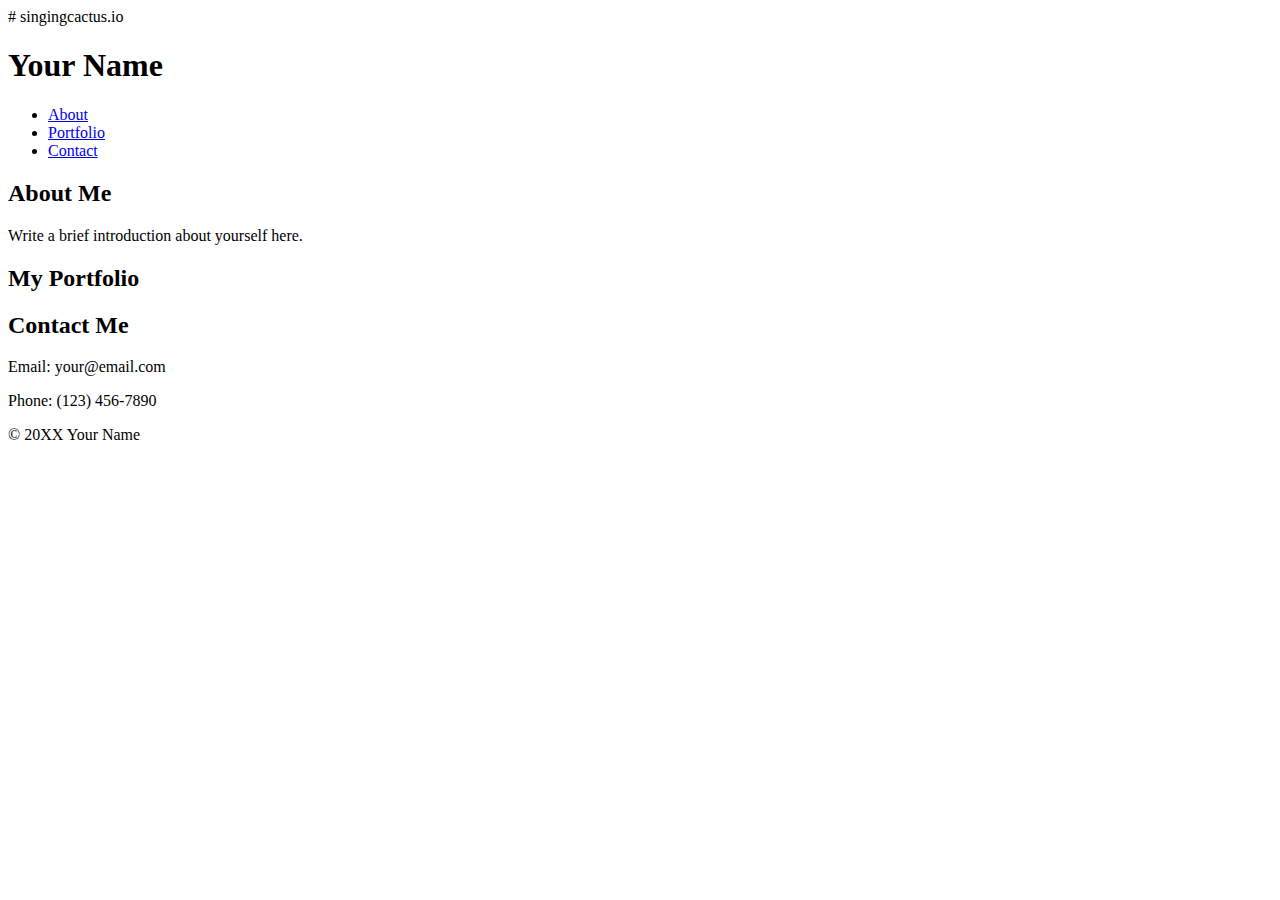
==== index.html @ 34de3043 "Update  index.html" ====
# singingcactus.io
<!DOCTYPE html>
<html lang="en">
<head>
    <meta charset="UTF-8">
    <meta name="viewport" content="width=device-width, initial-scale=1.0">
    <title>Your Website Title</title>
    <link rel="stylesheet" href="style.css">
</head>
<body>
    <header>
        <h1>Your Name</h1>
        <nav>
            <ul>
                <li><a href="#about">About</a></li>
                <li><a href="#portfolio">Portfolio</a></li>
                <li><a href="#contact">Contact</a></li>
            </ul>
        </nav>
    </header>
    
    <section id="about">
        <h2>About Me</h2>
        <p>Write a brief introduction about yourself here.</p>
    </section>
    
    <section id="portfolio">
        <h2>My Portfolio</h2>
        <!-- Add your digital art or project images here -->
        <!-- Example: <img src="artwork.jpg" alt="Artwork Title"> -->
    </section>
    
    <section id="contact">
        <h2>Contact Me</h2>
        <p>Email: your@email.com</p>
        <p>Phone: (123) 456-7890</p>
    </section>
    
    <footer>
        <p>&copy; 20XX Your Name</p>
    </footer>
</body>
</html>
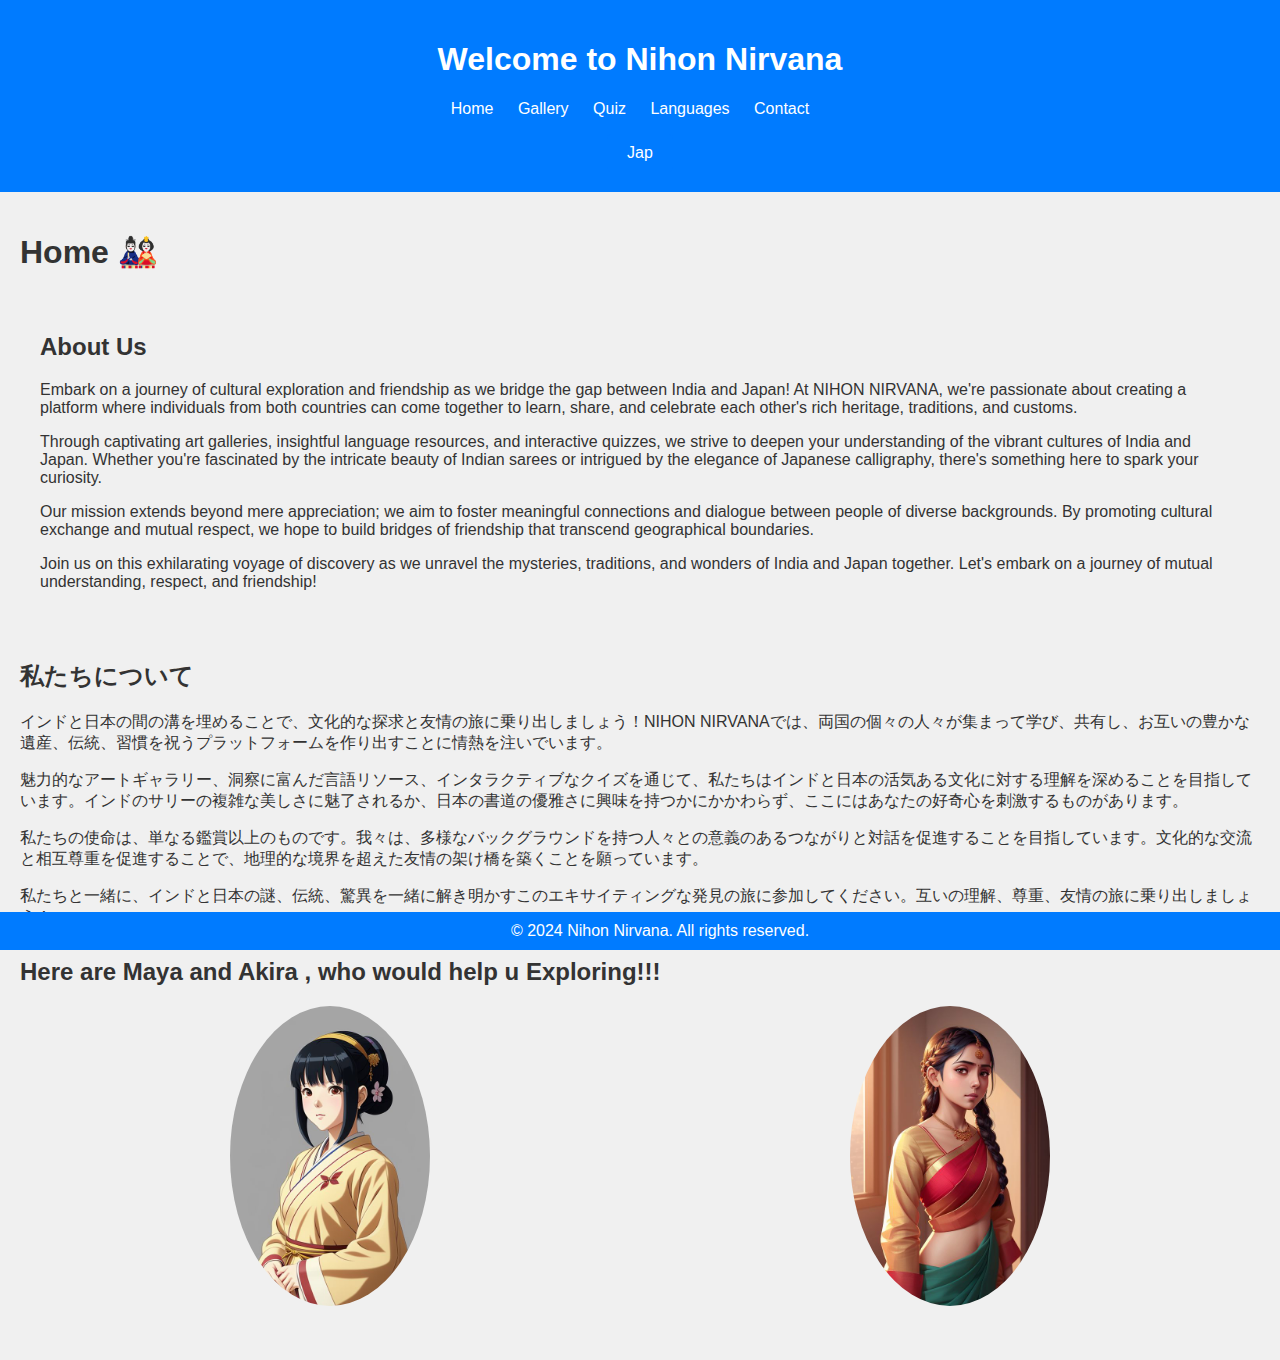
==== commit 9a152970: "Add files via upload" ====
--- a/index.html
+++ b/index.html
@@ -1,43 +1,270 @@
-# singingcactus.io
 <!DOCTYPE html>
 <html lang="en">
 <head>
     <meta charset="UTF-8">
     <meta name="viewport" content="width=device-width, initial-scale=1.0">
-    <title>Your Website Title</title>
-    <link rel="stylesheet" href="style.css">
+    <title>Nihon Nirvana 🎀</title>
+    <style>
+        body {
+            font-family: Arial, sans-serif;
+            background-color: #f0f0f0;
+            color: #333;
+            margin: 0;
+            padding: 0;
+        }
+        header {
+            background-color: #007bff;
+            color: #fff;
+            padding: 20px;
+            text-align: center;
+        }
+        nav ul {
+            list-style-type: none;
+            padding: 0;
+        }
+        nav ul li {
+            display: inline;
+            margin-right: 20px;
+        }
+        nav ul li a {
+            color: #fff;
+            text-decoration: none;
+        }
+        main {
+            padding: 20px;
+        }
+        section {
+            margin-bottom: 30px;
+        }
+
+
+
+
+	       /* Style for the Translate button */
+        #translateButton {
+            background-color: #007bff; /* Blue color */
+            color: #fff; /* White text color */
+            padding: 10px 20px;
+            border: none;
+            border-radius: 5px;
+            cursor: pointer;
+            transition: background-color 0.3s;
+            font-size: 16px;
+        }
+
+        #translateButton:hover {
+            background-color: #0056b3; /* Darker blue color on hover */
+        }
+
+
+
+	   
+        footer {
+            background-color: #007bff;
+            color: #fff;
+            padding: 10px 20px;
+            text-align: center;
+            position: fixed;
+            bottom: -50px; /* Initially hide footer below the page */
+            width: 100%;
+            transition: bottom 0.3s; /* Smooth transition for showing/hiding footer */
+        }
+        footer p {
+            margin: 0;
+        }
+        .character-container {
+            text-align: center;
+            display: flex;
+            justify-content: space-between; /* Spread items evenly */
+            align-items: center; /* Align items vertically */
+            margin-bottom: 20px; /* Add margin at the bottom */
+        }
+        .character-img {
+            max-width: 200px; /* Adjust the size as needed */
+            height: auto;
+            border-radius: 50%;
+            position: relative;
+            transition: transform 0.3s ease; /* Smooth transition */
+        }
+        .character-img:hover {
+            transform: scale(1.1); /* Increase size on hover */
+        }
+          .comment-bubble {
+            background-color: #007bff;
+            color: #fff;
+            padding: 10px;
+            border-radius: 10px;
+            position: absolute;
+            bottom: -30px;
+            left: 50%;
+            transform: translateX(-50%);
+            width: 300px;
+            text-align: center;
+            display: none; /* Hide initially */
+            clip-path: polygon(10% 0%, 90% 0%, 100% 40%, 100% 90%, 90% 100%, 50% 90%, 10% 100%, 0% 90%, 0% 40%);
+        }
+        .character-img:hover + .comment-bubble {
+            display: block; /* Show comment bubble on hover */
+        }
+    </style>
 </head>
 <body>
     <header>
-        <h1>Your Name</h1>
+        <h1>Welcome to Nihon Nirvana </h1>
+        <!--<h2> A site to explore Indo-Japanese cultures!</h2>-->
         <nav>
-            <ul>
-                <li><a href="#about">About</a></li>
-                <li><a href="#portfolio">Portfolio</a></li>
-                <li><a href="#contact">Contact</a></li>
+             <ul>
+                <li><a href="index.html">Home</a></li>
+                <li><a href="gallery.html">Gallery</a></li>
+                <li><a href="quiz.html">Quiz</a></li>
+                <li><a href="lang.html">Languages</a></li>
+                <li><a href="contact.html">Contact</a></li>
             </ul>
         </nav>
+
+	           <!-- Add Translate button here -->
+        <button id="translateButton">Jap</button>
+
+
     </header>
     
-    <section id="about">
-        <h2>About Me</h2>
-        <p>Write a brief introduction about yourself here.</p>
-    </section>
+    <main>
+        <section id="home">
+            <h1>Home 🎎</h1>
+
+
+    <style>
+        /* Additional CSS for styling the introduction */
+        body {
+            font-family: Arial, sans-serif;
+            background-color: #f0f0f0;
+            color: #333;
+            margin: 0;
+            padding: 0;
+        }
+        
+         {
+            margin-bottom: 20px;
+        }
+    </style>
+
+<body>
     
-    <section id="portfolio">
-        <h2>My Portfolio</h2>
-        <!-- Add your digital art or project images here -->
-        <!-- Example: <img src="artwork.jpg" alt="Artwork Title"> -->
-    </section>
+   <main>
+        <section id="introduction">
+            <h2>About Us</h2>
+            <p>Embark on a journey of cultural exploration and friendship as we bridge the gap between India and Japan! At NIHON NIRVANA, we're passionate about creating a platform where individuals from both countries can come together to learn, share, and celebrate each other's rich heritage, traditions, and customs.</p>
+            <p>Through captivating art galleries, insightful language resources, and interactive quizzes, we strive to deepen your understanding of the vibrant cultures of India and Japan. Whether you're fascinated by the intricate beauty of Indian sarees or intrigued by the elegance of Japanese calligraphy, there's something here to spark your curiosity.</p>
+            <p>Our mission extends beyond mere appreciation; we aim to foster meaningful connections and dialogue between people of diverse backgrounds. By promoting cultural exchange and mutual respect, we hope to build bridges of friendship that transcend geographical boundaries.</p>
+            <p>Join us on this exhilarating voyage of discovery as we unravel the mysteries, traditions, and wonders of India and Japan together. Let's embark on a journey of mutual understanding, respect, and friendship!</p>
+        </section>
+    </main>
+    <!-- Japanese Translation -->
+    <section id="introduction-japanese">
+        <h2>私たちについて</h2>
+        <p>インドと日本の間の溝を埋めることで、文化的な探求と友情の旅に乗り出しましょう！NIHON NIRVANAでは、両国の個々の人々が集まって学び、共有し、お互いの豊かな遺産、伝統、習慣を祝うプラットフォームを作り出すことに情熱を注いでいます。</p>
+        <p>魅力的なアートギャラリー、洞察に富んだ言語リソース、インタラクティブなクイズを通じて、私たちはインドと日本の活気ある文化に対する理解を深めることを目指しています。インドのサリーの複雑な美しさに魅了されるか、日本の書道の優雅さに興味を持つかにかかわらず、ここにはあなたの好奇心を刺激するものがあります。</p>
+        <p>私たちの使命は、単なる鑑賞以上のものです。我々は、多様なバックグラウンドを持つ人々との意義のあるつながりと対話を促進することを目指しています。文化的な交流と相互尊重を促進することで、地理的な境界を超えた友情の架け橋を築くことを願っています。</p>
+        <p>私たちと一緒に、インドと日本の謎、伝統、驚異を一緒に解き明かすこのエキサイティングな発見の旅に参加してください。互いの理解、尊重、友情の旅に乗り出しましょう！</p>
+    </section>
+
+
+<!--Intro of charS-->
+<strong> <h2> Here are Maya and Akira , who would help u Exploring!!!</h2> </strong>
+
+
+
+
+
+
+		  
+            <div class="character-container">
+                <div style="position: relative; flex: 1;">
+                    <img src="jap2_char.jpeg" alt="Japanese Character" class="character-img">
+                    <div class="comment-bubble">
+                        <p>Meet Akira, Your Cultural Navigator! 🇯🇵</p>
+                        <p>こんにちは! アキラです、 your guide to Japan's wonders. Let's uncover the secrets of Japan together!</p>
+                    </div>
+                </div>
+                <div style="position: relative; flex: 1;">
+                    <img src="ind_character.jpeg" alt="Indian Character" class="character-img">
+                    <div class="comment-bubble">
+                        <p>Meet Maya, Your Guide!🇮🇳 </p>
+				    <p>I'm Maya, your friendly guide to Indian culture.🌟Get ready to discover the beauty and diversity of India.</p>
+                    </div>
+                </div>
+            </div>
+        </section>
+
+	   
+    </main>
+
+
     
-    <section id="contact">
-        <h2>Contact Me</h2>
-        <p>Email: your@email.com</p>
-        <p>Phone: (123) 456-7890</p>
-    </section>
-    
+
     <footer>
-        <p>&copy; 20XX Your Name</p>
+        <!-- Footer content -->
+        <p>&copy; 2024 Nihon Nirvana. All rights reserved.</p>
     </footer>
+
+    <section id="quiz" style="display:none;">
+        <!-- Events section content -->
+        <h2>Quizes</h2>
+        <p>List upcoming quizes related to cultural exploration.</p>
+    </section>
+    <section id="languages" style="display:none;">
+    <!--content of languages sec-->
+    </section>
+    <section id="contact" style="display:none;">
+        <!-- Contact section content -->
+        <h2>Contact Us</h2>
+        <p>Provide contact information for inquiries and feedback.</p>
+    </section>
+
+    <script>
+        document.addEventListener("DOMContentLoaded", function() {
+            document.getElementById('quiz-link').addEventListener("click", function(event) {
+                event.preventDefault();
+                document.getElementById('quiz').style.display = 'block';
+                document.getElementById('home').style.display = 'none';
+            });
+
+            document.getElementById('languages-link').addEventListener("click", function(event) {
+                event.preventDefault();
+                document.getElementById('languages').style.display = 'block';
+                document.getElementById('home').style.display = 'none';
+            });
+
+            document.getElementById('contact-link').addEventListener("click", function(event) {
+                event.preventDefault();
+                document.getElementById('contact').style.display = 'block';
+                document.getElementById('home').style.display = 'none';
+            });
+
+            window.addEventListener('scroll', function() {
+                var footer = document.querySelector('footer');
+                if (window.scrollY > 100) {
+                    footer.style.bottom = '0';
+                } else {
+                    footer.style.bottom = '-50px';
+                }
+            });
+        });
+
+
+
+	   // Add event listener to the Translate button
+        document.getElementById("translateButton").addEventListener("click", translateWebsite);
+
+        // Function to handle translation
+        function translateWebsite() {
+            // Your translation logic goes here
+            // You can use a translation API or a custom dictionary to translate the content
+            // Update the content of your website accordingly
+        }
+
+
+	   
+    </script>
 </body>
-</html>
+</html>